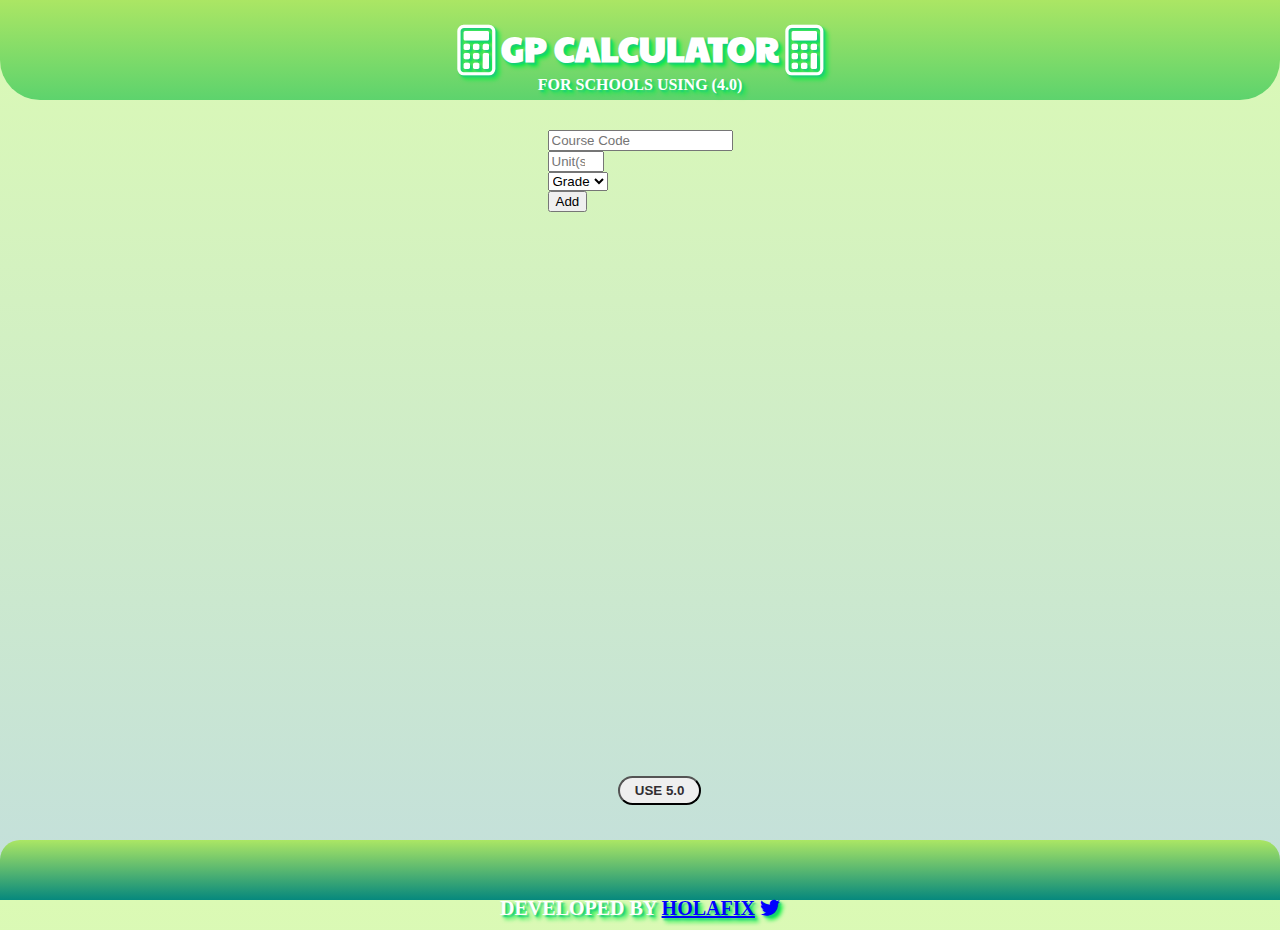
==== index2.html @ 3b5a83a3 "Update index2.html" ====
<!DOCTYPE html>
<html lang="en">
<head>
    <link rel="preconnect" href="https://fonts.googleapis.com">
    <link rel="preconnect" href="https://fonts.gstatic.com" crossorigin>
    <link href="https://fonts.googleapis.com/css2?family=Paytone+One&display=swap" rel="stylesheet">
    <link rel="stylesheet" href="bootstrap.min.css">
    <link rel="stylesheet" href="https://cdn.jsdelivr.net/npm/bootstrap-icons@1.11.0/font/bootstrap-icons.css">
    <link rel="stylesheet" href="style.css">
    <meta charset="UTF-8">
    <meta name="viewport" content="width=device-width, initial-scale=1.0">
    <title>GP CALCULATOR</title>
</head>

<body>
    <header>
      <div>
        <i class="bi bi-calculator"></i>
        <h1>GP CALCULATOR</h1>
        <i class="bi bi-calculator"></i>
    </div>
    <p>FOR SCHOOLS USING (4.0)</p>
    </header>
    <div class="wrapper">
        <div class="row">
            <div class="col"><input id="courseCode" class="form-control" type="text" placeholder="Course Code"></div>
            <div class="col"><input id="unitValue" class="form-control" type="number" placeholder="Unit(s)" min="1"
                    max="15"></div>
            <div class="col"><select id="grade" class="form-control">
                    <option value="">Grade</option>
                    <option value="4">A</option>
                    <option value="3">B</option>
                    <option value="2">C</option>
                    <option value="1">D</option>
                    <option value="0">E</option>
                    <option value="0">F</option>
                </select>
            </div>
            <div class="col"><input id="add" class="btn btn-primary" type="button" value="Add"></div>
        </div>
        <div class="tabled">
            <table id="table" class="table table-bordered display-none">  
            <thead>
               <tr>
                <th>Course Code</th>
                <th>No of Unit(s)</th>
                <th>Grade</th>
               </tr>
            </thead>
            <tbody id="tbody"></tbody>
            <tfoot id="tfoot"></tfoot>
        </table>
        </div>
        <div class="row">
            <div class="col">
                <input id="calcGp" class="btn btn-success display-none" type="button" value="Calc gp">
            </div>
            <div class="col">
                <input id="reset" class="btn btn-warning display-none" type="button" value="Reset" >
            </div>
        </div>
        <button id="fourPoint" class="btn btn-warning">USE 5.0</button>
    </div>
    <footer>
        <h6>DEVELOPED BY <a href="https://twitter.com/holatundeholaw5">HOLAFIX</a>
            <i class="bi bi-twitter"></i>
        </h6>
       </footer>
    <script src="main2.js"></script>
</body>

</html>
---- style.css ----
html{
    height: -webkit-fill-available;
}    
body{
    background-image: linear-gradient(to top, rgb(195, 223, 220), rgb(219, 250, 180));
    color: black;
    margin: 0;
    display: flex;
    flex-direction: column;
    height: 100vh;
    height: -webkit-fill-available;
    overflow: hidden;
}

.wrapper{
    max-width: 90%;
    margin: 0 auto;
    flex: 1;
    position: relative;
}

table{
    max-height: 20px;
    overflow-x: hidden;
    overflow-y: scroll;
}

header{
background-image: linear-gradient(to top, rgb(93, 211, 109), rgb(171, 230, 100));
height: 100px;
color:white;
margin-bottom: 30px;
border-radius: 0px 0px 40px 40px;
}
header div{
    display: flex;
    flex-direction: row;
    justify-content: center;
    align-items: center;
    font-family: 'Paytone one', sans-serif;
    margin-bottom: 0px;
}
header p{
    margin-top: -20px;
    text-align: center;
    font-weight: 900;
    color:rgb(255, 255, 255);
    text-shadow: 2px 2px 2px rgb(24, 206, 121), 4px 4px 4px rgb(6, 240, 64);
}  


header i{
    font-size: 50px;
    text-shadow: 2px 2px 2px rgb(24, 206, 121), 4px 4px 4px rgb(6, 240, 64);

}

h1{
    text-align: center;

    text-shadow: 2px 2px 2px rgb(24, 206, 121), 4px 4px 4px rgb(6, 240, 64);
    font-weight: 600;
    font-size: 35px;
}

table{
    margin-top: 30px;
}

.display-none{
    display: none;
}

tbody td{
    text-transform:uppercase;
}
.wrapper button{
   position: absolute;
   top: 95%;
   left: 38%;
   padding: 5px 15px;
   color: rgb(49, 45, 49);
   font-weight: 900;
   border-radius: 15px;
}
footer{
    background-image: linear-gradient(to top, rgb(6, 136, 125), rgb(171, 230, 100));
    height: 60px;
    margin-top: 30px;
    border-radius: 20px 20px 0px 0px;

}
h6{
    text-align: center;
    text-shadow: 2px 2px 2px rgb(24, 206, 121), 4px 4px 4px rgb(6, 240, 64);
    padding: 10px;
    font-weight: 600;
    font-size: 20px;
    color: white;
}

h6 i, a{
    color: blue;
}

h6 a{
    color: blue;
}
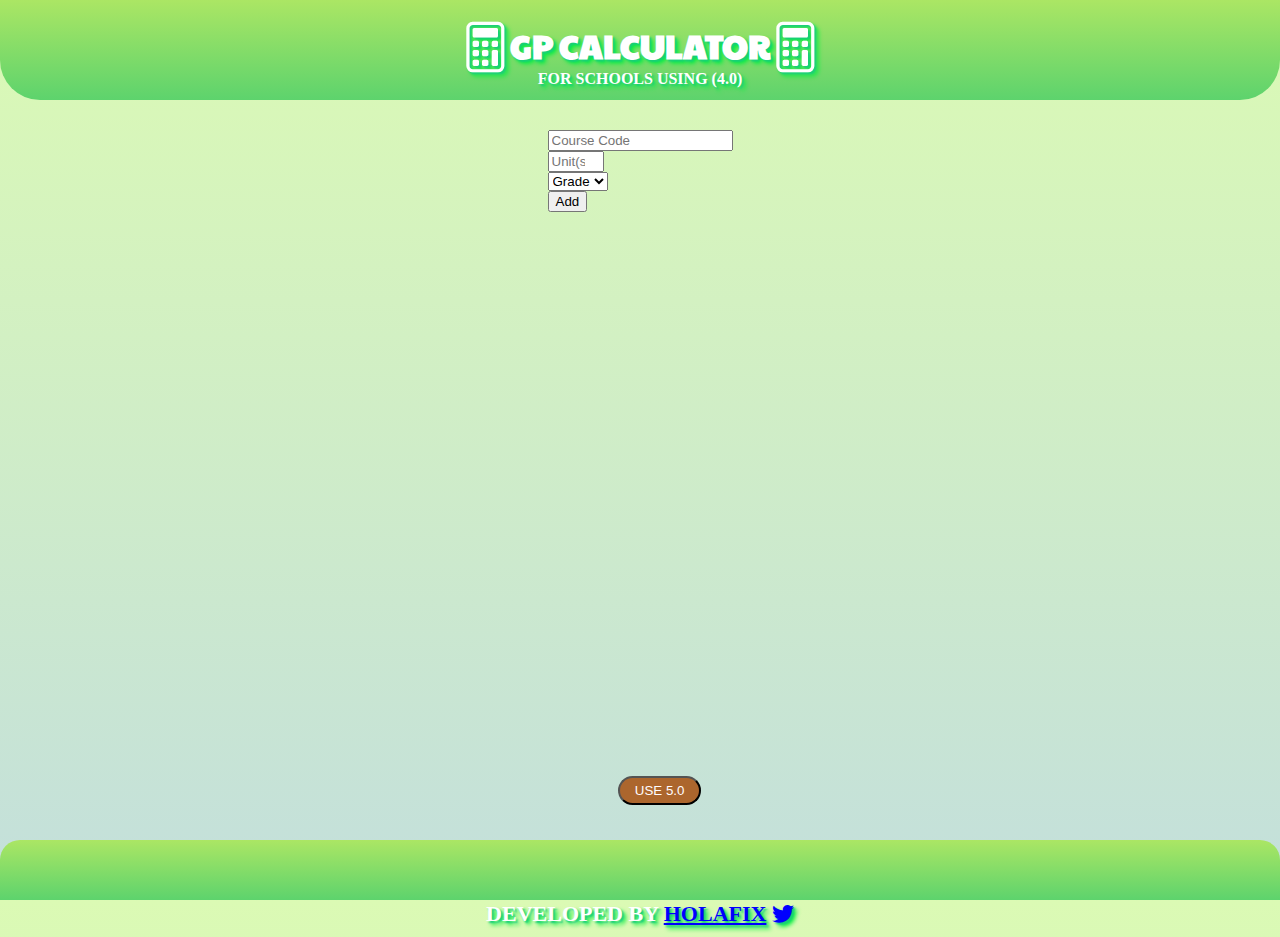
==== commit c8fa7735: "Update index2.html" ====
--- a/index2.html
+++ b/index2.html
@@ -1,6 +1,11 @@
 <!DOCTYPE html>
 <html lang="en">
 <head>
+    <!-- Google tag (gtag.js) --> 
+    <script async src="https://www.googletagmanager.com/gtag/js?id=G-8FHE71L08C">
+    </script> 
+    <script> window.dataLayer = window.dataLayer || []; function gtag(){dataLayer.push(arguments);} gtag('js', new Date()); gtag('config', 'G-8FHE71L08C'); 
+    </script>
     <link rel="preconnect" href="https://fonts.googleapis.com">
     <link rel="preconnect" href="https://fonts.gstatic.com" crossorigin>
     <link href="https://fonts.googleapis.com/css2?family=Paytone+One&display=swap" rel="stylesheet">
--- a/style.css
+++ b/style.css
@@ -19,11 +19,17 @@
     position: relative;
 }
 
-table{
-    max-height: 20px;
-    overflow-x: hidden;
-    overflow-y: scroll;
+.row{
+    margin-bottom: 30px;
 }
+
+.tabled{
+    max-height: 350px;
+    overflow: auto;
+    margin-bottom: 20px;
+    border-collapse:collapse ;
+}
+
 
 header{
 background-image: linear-gradient(to top, rgb(93, 211, 109), rgb(171, 230, 100));
@@ -57,14 +63,23 @@
 
 h1{
     text-align: center;
-
     text-shadow: 2px 2px 2px rgb(24, 206, 121), 4px 4px 4px rgb(6, 240, 64);
     font-weight: 600;
-    font-size: 35px;
+    font-size: 33px;
 }
 
-table{
-    margin-top: 30px;
+thead{
+    position: sticky;
+    top: 0;
+    background-color: rgb(16, 66, 14);
+    color:white;
+}
+tfoot{
+    position: sticky;
+    bottom: 0;
+    background-color: rgb(16, 66, 14);
+    color:white;
+    font-weight: 700;
 }
 
 .display-none{
@@ -79,12 +94,12 @@
    top: 95%;
    left: 38%;
    padding: 5px 15px;
-   color: rgb(49, 45, 49);
-   font-weight: 900;
-   border-radius: 15px;
+   color: rgb(255, 252, 255);
+   border-radius: 25px;
+   background-color: rgb(172, 102, 45);
 }
 footer{
-    background-image: linear-gradient(to top, rgb(6, 136, 125), rgb(171, 230, 100));
+    background-image: linear-gradient(to top, rgb(93, 211, 109), rgb(171, 230, 100));
     height: 60px;
     margin-top: 30px;
     border-radius: 20px 20px 0px 0px;
@@ -95,7 +110,7 @@
     text-shadow: 2px 2px 2px rgb(24, 206, 121), 4px 4px 4px rgb(6, 240, 64);
     padding: 10px;
     font-weight: 600;
-    font-size: 20px;
+    font-size: 22px;
     color: white;
 }
 
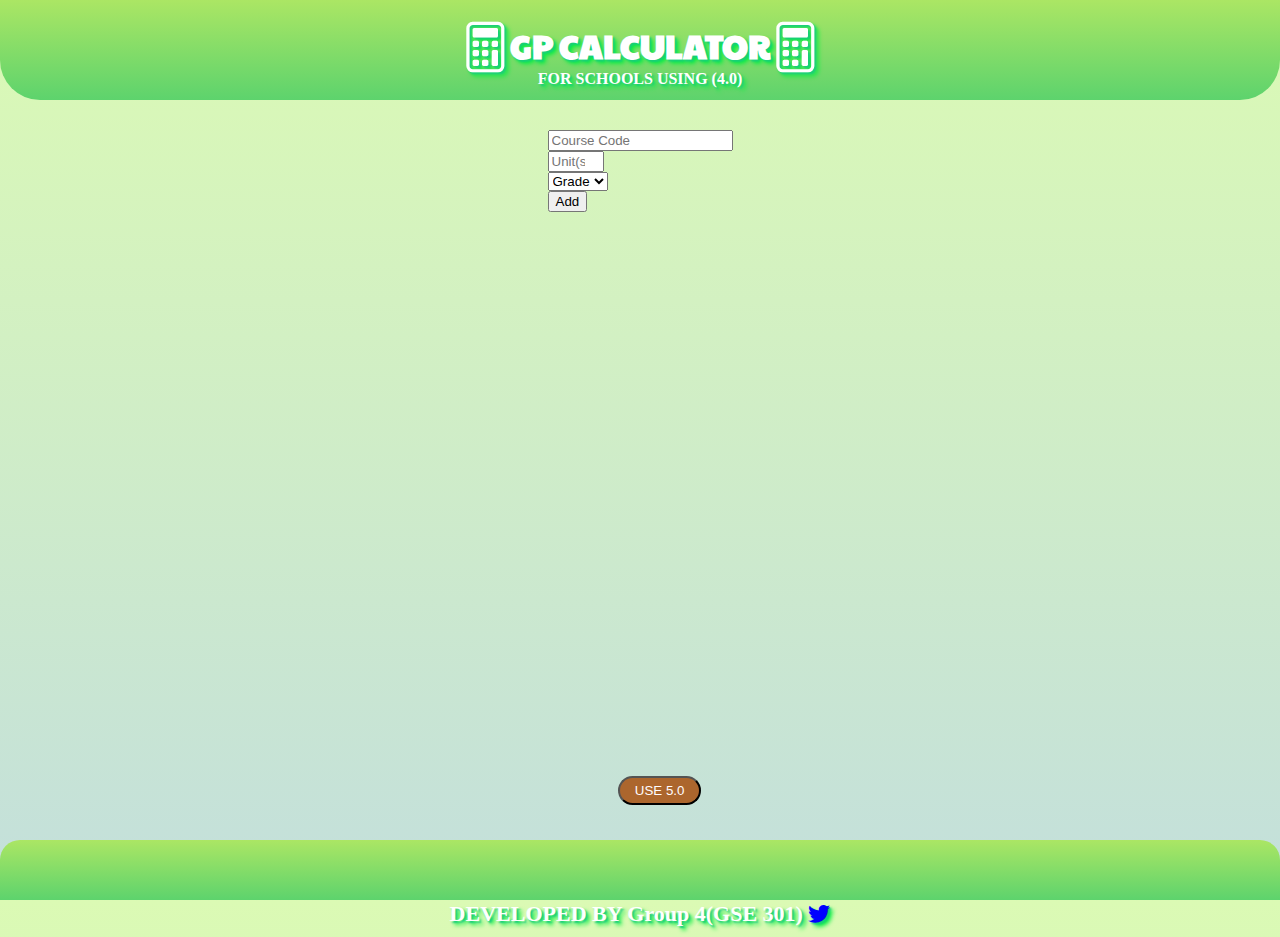
==== commit fd4fff61: "latest commit" ====
--- a/index2.html
+++ b/index2.html
@@ -1,11 +1,6 @@
 <!DOCTYPE html>
 <html lang="en">
 <head>
-    <!-- Google tag (gtag.js) --> 
-    <script async src="https://www.googletagmanager.com/gtag/js?id=G-8FHE71L08C">
-    </script> 
-    <script> window.dataLayer = window.dataLayer || []; function gtag(){dataLayer.push(arguments);} gtag('js', new Date()); gtag('config', 'G-8FHE71L08C'); 
-    </script>
     <link rel="preconnect" href="https://fonts.googleapis.com">
     <link rel="preconnect" href="https://fonts.gstatic.com" crossorigin>
     <link href="https://fonts.googleapis.com/css2?family=Paytone+One&display=swap" rel="stylesheet">
@@ -67,7 +62,7 @@
         <button id="fourPoint" class="btn btn-warning">USE 5.0</button>
     </div>
     <footer>
-        <h6>DEVELOPED BY <a href="https://twitter.com/holatundeholaw5">HOLAFIX</a>
+        <h6>DEVELOPED BY Group 4(GSE 301)</a>
             <i class="bi bi-twitter"></i>
         </h6>
        </footer>
--- a/style.css
+++ b/style.css
@@ -10,6 +10,7 @@
     height: 100vh;
     height: -webkit-fill-available;
     overflow: hidden;
+    max-width: 100%;
 }
 
 .wrapper{
@@ -18,6 +19,11 @@
     flex: 1;
     position: relative;
 }
+.ads{
+    overflow-x: hidden;
+    width: 110%;
+    margin-left: -18px;
+ }
 
 .row{
     margin-bottom: 30px;
@@ -103,6 +109,7 @@
     height: 60px;
     margin-top: 30px;
     border-radius: 20px 20px 0px 0px;
+    cursor: pointer;
 
 }
 h6{
